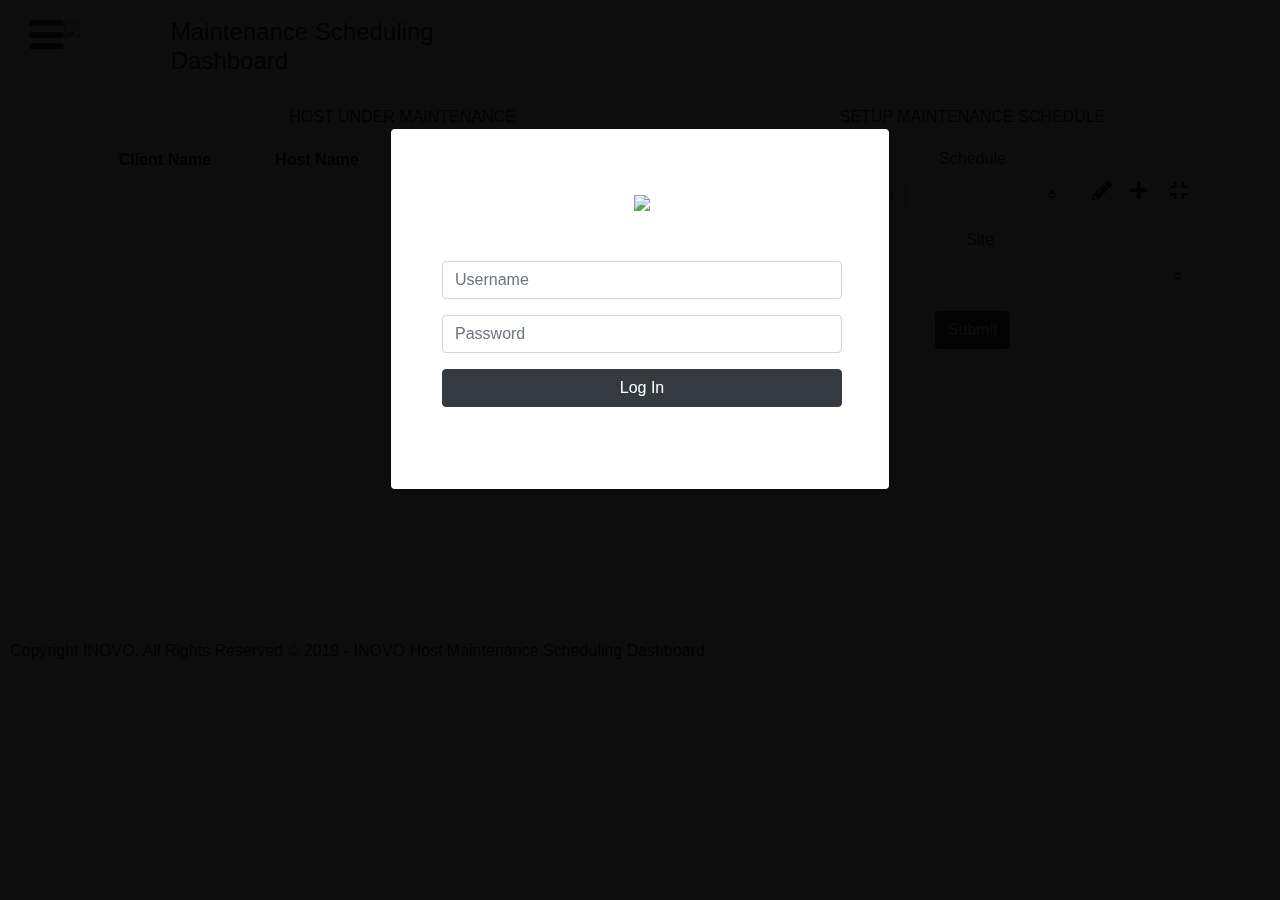
==== hostMaintenanceScheduler.html @ caacf960 "General Upload" ====
<!DOCTYPE html>
<html>

<head>
    <meta charset="utf-8" />
    <meta name="viewport" content="width=device-width, initial-scale=1.0" />
    <title> Inovo Maintenance Schedule Dashboard</title>


    <!-- <script src="assets/js/alarmTable.js"></script> -->



    <link rel="shortcut icon" href="assets/images/tick-200x200_transparent__400x400 copy.ico" />
    <link rel="stylesheet" href="assets/bootstrap/css/bootstrap.min.css">
    <link rel="stylesheet" href="assets/fonts/font-awesome.min.css">
    <link rel="stylesheet" href="assets/fonts/fontawesome-all.min.css">
    <link rel="stylesheet" href="assets/fonts/fontawesome-all.min.css">
    <link rel="stylesheet" href="assets/fonts/font-awesome.min.css">
    <link rel="stylesheet" href="assets/css/Sidebar-Menu-1.css">
    <link rel="stylesheet" href="assets/css/Sidebar-Menu.css">
    <link rel="stylesheet" href="assets/css/styles.css">


    <script type="text/javascript" src="assets/js/maintenance.js"></script>
    <script type="text/javascript" src="assets/js/moment.js"></script>
    <script type="text/javascript" src="assets/js/jquery.min.js"></script>
    <script type="text/javascript" src="assets/bootstrap/js/bootstrap.js"></script>
    <!-- <script src="assets/js/Sidebar-Menu.js"></script> -->

</head>

<body onload="startPage()">
    <!-- ---------------------------------------------------------------------------------------------------------------------------------------- -->
    <!-- ---------------------------------------------------------------------------------------------------------------------------------------- -->
    <!-- NAVBAR  -->
    <!-- ---------------------------------------------------------------------------------------------------------------------------------------- -->
    <!-- ---------------------------------------------------------------------------------------------------------------------------------------- -->

    <!-- ---------------------------------------------------------------------------------------------------------------------------------------- -->
    <!-- button to open menu -->
    <!-- ---------------------------------------------------------------------------------------------------------------------------------------- -->
    <nav class="navbar navbar-expand-lg navbar-light bg-light">
        <div class="row" id="header_row" text-align="left">
            <div class="col-sm-1" id="col-Menu">
                <a class="btn btn-link" role="button" id="menu-toggle">
                    <i onclick="openMenu()" id="menu-button" class="fa fa-bars"
                        style="color: rgb(60,70,74);font-size: 40px;"></i>
                </a>
            </div>

            <div class="col-md-2" id="col-Logo" style="margin-right: 10px;">
                <a class="navbar-brand">
                    <img src="assets/images/logo_inovo.png">
                </a>
            </div>
            <div id="col-Header" class="col-md-8" style="margin-top: 10px;">
                <h4>Maintenance Scheduling Dashboard</h4>
            </div>


            <!-- <div class="col-md-1">
                    <h2 id="timeStamp"></h2>
                </div>  -->
        </div>
    </nav>



    <!-- ---------------------------------------------------------------------------------------------------------------------------------------- -->
    <!-- ---------------------------------------------------------------------------------------------------------------------------------------- -->
    <!-- SIDEBAR MENU -->
    <!-- ---------------------------------------------------------------------------------------------------------------------------------------- -->
    <!-- ---------------------------------------------------------------------------------------------------------------------------------------- -->



    <div id="wrapper" style="display: none;">
        <div id="sidebar-wrapper">
            <ul class="sidebar-nav">
                <li class="sidebar-brand">
                    <span class="actions" style="font-size: 16px;">
                        <a class="login" id="loginUserId"></a>
                    </span>
                </li>
                <!-- <li>
                        <a href="#index-overiew">Overview Dashboard </a>
                    </li>
                    <li>
                        <a href="#">Settings</a>
                    </li> -->
                <li id="homeSiteLink">
                    <!-- <a href="index.html#"><i class="fas fa-hammer"></i>Central Monitoring Dashboard</a> -->
                </li>
                <li id="hostManageLink">

                </li>
                <li id="serverMonitorThresholdLink">

                </li>
                <li>
                    <a data-toggle="modal" data-target="#modalLogout" href="#"><i class="fa fa-sign-out"></i>Logout</a>
                </li>
            </ul>
        </div>
    </div>


    <!-- ---------------------------------------------------------------------------------------------------------------------------------------- -->
    <!-- ---------------------------------------------------------------------------------------------------------------------------------------- -->
    <!-- MAIN BODY SECTION -->
    <!-- ---------------------------------------------------------------------------------------------------------------------------------------- -->
    <!-- ---------------------------------------------------------------------------------------------------------------------------------------- -->
    <div class="row">
        <div class="container">
            <div class="row">
                <div class="col-md-12">

                    <div class="row" style="text-align: center;">
                        <div class="col-md-7" style="margin-bottom: 25px; padding-top: 15px;">
                            <h6>HOST UNDER MAINTENANCE</h6>

                            <div class="card scrollingTableMaint">

                                <table class="table" id="completeMaintenanceTable" style="text-align: center;">
                                    <thead>
                                        <tr>
                                            <th style="color: rgb(0,0,0);">Client Name</th>
                                            <th style="color: rgb(0,0,0);">Host Name</th>
                                            <th style="color: rgb(0,0,0);">Metric</th>
                                            <th style="color: rgb(0,0,0);">Schedule</th>
                                            <th style="color: rgb(0,0,0);">Details</th>
                                        </tr>
                                    </thead>
                                    <tbody id="hostMaintenanceTable">


                                        <!-- <tr>
                                        <td>Avon</td>
                                        <td>WSTMSPPRESENCE</td>
                                        <td>ALWAYS ON</td>
                                        <td><i class="fas fa-ellipsis-v" style="font-size: 20px;color: rgb(4,4,4);"></i>
                                        </td>
                                    </tr>
                                    <tr>
                                        <td>Clientele</td>
                                        <td>CG-P-PRE-01V</td>
                                        <td>ALWAYS ON</td>
                                        <td><i class="fas fa-ellipsis-v" style="font-size: 20px;color: rgb(4,4,4);"></i>
                                        </td>
                                    </tr>
                                    <tr>
                                        <td>Imperial Health</td>
                                        <td>IHS-CCAPP01</td>
                                        <td>ALWAYS ON</td>
                                        <td><i class="fas fa-ellipsis-v" style="font-size: 20px;color: rgb(4,4,4);"></i>
                                        </td>
                                    </tr> -->

                                    </tbody>
                                </table>
                            </div>
                        </div>
                        <!-- ACTIVE SCHEDULES -->
                        <div class="col-md-5" style="padding-top: 15px;">
                            <h6>SETUP MAINTENANCE SCHEDULE </h6>

                            <!-- <div class="container">
                                <h6>SETUP HOST MAINTENANCE SCHEDULE </h6>
                                <div class="row" style="margin-bottom: 25px;">
                                    <div id="" class="col-md-6">
                                        <button type="button" class="btn btn-dark" data-toggle="collapse"
                                            data-target=".multi-collapse-filter">Create New Schedule</button>
                                    </div>
                                    <div id="" class="col-md-6">
                                        <button id="buttonResetSchedule" class="btn btn-dark" type="button"
                                            onclick="resetMaintenance()">Reset Host Maintenance</button>
                                    </div>
                                </div>
                            </div> -->

                            <!-- ---------------------------------------------------------------------------------------------------------------------------------------- -->
                            <!-- ---------------------------------------------------------------------------------------------------------------------------------------- -->
                            <!-- Collapse create Schedule -->
                            <!-- ---------------------------------------------------------------------------------------------------------------------------------------- -->
                            <!-- ---------------------------------------------------------------------------------------------------------------------------------------- -->

                            <!-- <div class="collapse multi-collapse-filter" id="multiCollapseExample1">
                                <div class="card card-body" style="background-color: rgb(189, 189, 189);">
                                    <div class="row">
                                        <div class="container">
                                            <div class="row">
                                                <div class="col-md-12">
                                                    <h6>Enter Schedule Name</h6>
                                                    <input type="text" class="form-control" id="newScheduleName"
                                                        placeholder="Create Name of Schedule ...">
                                                </div>
                                                <div class="col-md-6" style="padding-top: 15px;">
                                                    <h6>Schedule Frequency</h6>
                                                    <div class="input-group mb-3">
                                                        <div class="input-group-prepend">
                                                            <label class="input-group-text"
                                                                for="searchGroupSelect01">Frequency</label>
                                                        </div>
                                                        <select class="custom-select" id="selectScheduleFrequency">
                                                            <option selected="" value="undefined">Choose Schedule
                                                                Frequency...</option>
                                                            <option value="ONCE">Once</option>
                                                            <option value="DAILY">Every Day</option>
                                                            <option value="WEEKLY">Every Week</option>
                                                        </select>
                                                    </div>
                                                </div>
                                                <div class="col-md-6" style="padding-top: 15px;">
                                                    <h6>Enable Schedule</h6>
                                                    <div class="input-group mb-3">
                                                        <div class="input-group-prepend">
                                                            <label class="input-group-text"
                                                                for="searchGroupSelect01">Enable</label>
                                                        </div>
                                                        <select class="custom-select" id="selectScheduleEnabler">
                                                            <option selected="" value="undefined">Choose to Enable
                                                                Schedule...</option>
                                                            <option value="1">Enabled</option>
                                                            <option value="0">Disabled</option>
                                                        </select>
                                                    </div>
                                                </div>
                                                <div id="ScheduleStartDate" class="col-md-6">
                                                    <h6>Start Date</h6>
                                                    <input id="StartDate" type="date">
                                                </div>
                                                <div id="ScheduleStartTime" class="col-md-6">
                                                    <h6>Start Time</h6>
                                                    <input id="StartTime" type="time">
                                                </div>

                                                <div id="ScheduleEndDate" class="col-md-6">
                                                    <h6>End Date</h6>
                                                    <input id="EndDate" type="date">
                                                </div>
                                                <div id="ScheduleEndTime" class="col-md-6">
                                                    <h6>End Time</h6>
                                                    <input id="EndTime" type="time">
                                                </div>
                                                <div class="col-md-6" style="padding-top: 15px;">
                                                    <button onclick="createNewScheduleTemplate()" type="button"
                                                        class="btn btn-dark">Create</button>
                                                </div>
                                                <div class="col-md-6" style="padding-top: 15px;">
                                                    <button onclick="resetScheduler()" type="button"
                                                        class="btn btn-dark">Reset </button>
                                                </div>

                                            </div>
                                        </div>
                                    </div>
                                </div>
                            </div> -->


                            <!-- ---------------------------------------------------------------------------------------------------------------------------------------- -->
                            <!-- ---------------------------------------------------------------------------------------------------------------------------------------- -->
                            <!-- TABLE FOR SCHEDULE PREVIEW -->
                            <!-- ---------------------------------------------------------------------------------------------------------------------------------------- -->
                            <!-- ---------------------------------------------------------------------------------------------------------------------------------------- -->




                            <div class="container" style="padding-top: 15px;">
                                <h6>Schedule</h6>
                                <div class="row">

                                    <div class="col-md-9">

                                        <div class="input-group mb-3">
                                            <div class="input-group-prepend">
                                                <label class="input-group-text" for="searchGroupSelect01">Select
                                                    Schedule</label>
                                            </div>
                                            <select onchange="showScheduleSelected()" class="custom-select"
                                                id="selectSchedule">

                                            </select>
                                            <!--  <input type="text" class="form-control" id="selectScheduleDisplay"
                                                placeholder="This is the Selected Schedule..." value="" disabled> -->
                                        </div>

                                    </div>
                                    <div class="col-md-1"
                                        style="padding-left: 5px; padding-right: 5px; padding-top: 5px;">
                                        <a class="infoModalPress" data-toggle="modal" data-target=".schedule-modal"
                                            onclick="openEditScheduleModal(); " title="Click to EDIT a schedule">
                                            <i class="fas fa-pencil-alt" style="font-size: 20px;color: rgb(4,4,4);">
                                            </i>
                                        </a>
                                    </div>
                                    <div class="col-md-1"
                                        style="padding-left: 5px; padding-right: 5px; padding-top: 5px;">
                                        <a class="infoModalPress" data-toggle="modal"
                                            data-target=".host-create-maintain-modal-lg"
                                            onclick="openCreateScheduleModal(); "
                                            title="Click to create a NEW schedule">
                                            <i class="fas fa-plus" style="font-size: 20px;color: rgb(4,4,4);">
                                            </i>
                                        </a>
                                    </div>
                                    <div class="col-md-1"
                                        style="padding-left: 5px; padding-right: 0px; padding-top: 5px;">
                                        <a class="infoModalPress" onclick="toggleSelectedScheduleTable(); "
                                            title="Click to TOGGLE Selected Schedule table">
                                            <i class="fas fa-compress" style="font-size: 20px;color: rgb(4,4,4);">
                                            </i>
                                        </a>
                                    </div>


                                </div>
                            </div>
                            <div id="schedulesTableDiv" style="margin-bottom: 25px; padding-top: 15px;" hidden>
                                <h6> Selected Schedule</h6>
                                <div class="card scrollingTablesched">
                                    <table class="table" id="completeScheduleTable" style="text-align: center;">
                                        <thead>
                                            <tr>
                                                <th style="color: rgb(0,0,0);">Schedule</th>
                                                <th style="color: rgb(0,0,0);">Frequency</th>
                                                <th style="color: rgb(0,0,0);">Start</th>
                                                <th style="color: rgb(0,0,0);">End</th>
                                            </tr>
                                        </thead>
                                        <tbody id="schedulesTable">

                                        </tbody>
                                    </table>
                                </div>
                                <h6 id="warningText" style="color: #ff0000; margin-top: 10px;"></h6>
                            </div>
                            <div class="container">
                                <div class="row">
                                    <div class="col-md-12" style="padding-right: 0px;">
                                        <h6>Site</h6>
                                        <div class="input-group mb-3">
                                            <div class="input-group-prepend">
                                                <label class="input-group-text" for="searchGroupSelect01">Site
                                                    Selection</label>
                                            </div>
                                            <select onchange="getHostList()" class="custom-select" id="selectSite">

                                            </select>
                                        </div>
                                    </div>
                                    <!-- --------------------------------------------------------------------------------- -->
                                    <!-- host select -->
                                    <!-- --------------------------------------------------------------------------------- -->
                                    <div id="selectHostDiv" class="col-md-12" hidden>
                                        <h6>Host</h6>
                                        <div class="input-group mb-3">
                                            <div class="input-group-prepend">
                                                <label class="input-group-text" for="searchGroupSelect01">Host
                                                    Selection</label>
                                            </div>
                                            <select onchange="getAgentList()" class="custom-select" id="selectHost"
                                                disabled>
                                                <option selected="" value="undefined">Choose Host...</option>
                                            </select>
                                        </div>
                                        <h6 id="AllHostWarning" style="color: #ff0000;" hidden>ALL hosts are selected
                                            for maintenance.</h6>
                                    </div>

                                    <!-- --------------------------------------------------------------------------------- -->
                                    <!-- agent select -->
                                    <!-- --------------------------------------------------------------------------------- -->
                                    <div id="selectAgentDiv" class="col-md-12" hidden>
                                        <h6>Agent</h6>
                                        <div class="input-group mb-3">
                                            <div class="input-group-prepend">
                                                <label class="input-group-text" for="searchGroupSelect01">Agent
                                                    Selection</label>
                                            </div>
                                            <select onchange="getServiceAndSourceList()" class="custom-select"
                                                id="selectAgent" disabled>
                                                <option selected="" value="undefined">Choose Agent...</option>

                                            </select>
                                        </div>
                                    </div>
                                    <!-- --------------------------------------------------------------------------------- -->
                                    <!-- source select -->
                                    <!-- --------------------------------------------------------------------------------- -->
                                    <div id="selectSourceDiv" class="col-md-12" hidden>
                                        <h6>Source</h6>
                                        <div class="input-group mb-3">
                                            <div class="input-group-prepend">
                                                <label class="input-group-text" for="searchGroupSelect01">Source
                                                    Selection</label>
                                            </div>
                                            <select class="custom-select" id="selectSource" disabled>
                                                <option selected="" value="">Choose Source...</option>

                                            </select>
                                        </div>
                                    </div>
                                    <!-- --------------------------------------------------------------------------------- -->
                                    <!-- Service select -->
                                    <!-- --------------------------------------------------------------------------------- -->
                                    <div id="selectServiceDiv" class="col-md-12" hidden>
                                        <h6>Service</h6>
                                        <div class="input-group mb-3">
                                            <div class="input-group-prepend">
                                                <label class="input-group-text" for="searchGroupSelect01">Service
                                                    Selection</label>
                                            </div>
                                            <select class="custom-select" id="selectService" disabled>
                                                <!-- <option selected="" value="">Choose Service...</option> -->
                                                <option selected="" value="All">All Services...</option>

                                            </select>
                                        </div>
                                        <h6>Metric Value</h6>
                                        <div class="input-group mb-3">
                                            <div class="input-group-prepend">
                                                <label class="input-group-text" for="searchGroupSelect01">Metric
                                                    Value Select</label>
                                            </div>
                                            <select class="custom-select" id="selectMetricValue">
                                                <option selected="" value="">Choose Metric Value...
                                                </option>
                                                <option value="Running">Running</option>
                                                <option value="Stopped">Stopped</option>
                                            </select>
                                        </div>

                                    </div>

                                </div>
                                <button id="btnCompleteHostSchedule" onclick="createHostMaintenanceSchedule()"
                                    type="button" class="btn btn-dark">Submit</button>
                            </div>

                            <!-- ----------------------------------------------------------------------------------------------------------------------------------------------->
                            <!-- ----------------------------------------------------------------------------------------------------------------------------------------------->
                            <!-- CREATE NEW SCHEDULE MODAL -->
                            <!-- ----------------------------------------------------------------------------------------------------------------------------------------------->
                            <!-- ----------------------------------------------------------------------------------------------------------------------------------------------->




                            <div class="modal fade host-create-maintain-modal-lg" tabindex="-1" role="dialog"
                                aria-labelledby="myLargeModalLabel" aria-hidden="true">
                                <div class="modal-dialog">
                                    <div class="modal-content">
                                        <div class="modal-header">
                                            Create New Schedule

                                            <button type="button" class="close" data-dismiss="modal"
                                                aria-label="Close"><span aria-hidden="true">×</span>
                                            </button>
                                        </div>
                                        <!-- <div class="modal-body">
                                        <p>2 Create a schedule to be used during host maintenance.</p>
                                    </div> -->
                                        <!-- ---------------------------------------------------------------------------------------------------------------------------------------- -->
                                        <!-- ---------------------------------------------------------------------------------------------------------------------------------------- -->
                                        <!--SCHEDULE DETAILS  -->
                                        <!-- ---------------------------------------------------------------------------------------------------------------------------------------- -->
                                        <!-- ---------------------------------------------------------------------------------------------------------------------------------------- -->
                                        <div class="modal-body">
                                            <div class="container">
                                                <div class="row">
                                                    <!-- ---------------------------------------------------------------------------------------------------------------------------------------- -->
                                                    <!-- FREQUENCY AND ENABLED DETAILS  -->
                                                    <!-- ---------------------------------------------------------------------------------------------------------------------------------------- -->

                                                    <div class="col-md-12">
                                                        <h6>Enter Schedule Name</h6>
                                                        <input type="text" class="form-control" id="newScheduleName"
                                                            placeholder="Create Name of Schedule ...">
                                                    </div>
                                                    <!-- ---------------------------------------------------------------------------------------------------------------------------------------- -->
                                                    <!-- START DATE DETAILS  -->
                                                    <!-- ---------------------------------------------------------------------------------------------------------------------------------------- -->

                                                    <div id="ScheduleStartDate" class="col-md-6">
                                                        <h6>Start Date</h6>
                                                        <input id="nStartDate" type="date">
                                                    </div>
                                                    <div id="ScheduleStartTime" class="col-md-3">
                                                        <h6>Start Time</h6>
                                                        <input id="StartTime" type="time">
                                                    </div>
                                                    <!-- ---------------------------------------------------------------------------------------------------------------------------------------- -->
                                                    <!-- END DATE DETAILS  -->
                                                    <!-- ---------------------------------------------------------------------------------------------------------------------------------------- -->

                                                    <div id="ScheduleEndDate" class="col-md-6" hidden>
                                                        <h6>End Date</h6>
                                                        <input id="EndDate" type="date">
                                                    </div>
                                                    <div id="ScheduleEndTime" class="col-md-3">
                                                        <h6>End Time</h6>
                                                        <input id="EndTime" type="time">
                                                    </div>

                                                    <!-- ---------------------------------------------------------------------------------------------------------------------------------------- -->
                                                    <!-- SCHEDULE FREQUENCY DETAILS  -->
                                                    <!-- ---------------------------------------------------------------------------------------------------------------------------------------- -->

                                                    <div class="col-md-6" style="padding-top: 15px;">
                                                        <h6>Schedule Frequency</h6>

                                                        <div class="input-group">
                                                            <div class="input-group-prepend">
                                                                <div class="input-group-text">
                                                                    <label>
                                                                        <input onclick="checkRadio(1)" type="radio"
                                                                            id="radioOnce" value="ONCE"> Once
                                                                        <input onclick="checkRadio(2)" type="radio"
                                                                            id="radioDaily" value="DAILY"> Daily
                                                                        <input onclick="checkRadio(3)" type="radio"
                                                                            id="radioWeekly" value="WEEKLY"> Weekly
                                                                    </label>
                                                                </div>
                                                            </div>
                                                        </div>

                                                        <!-- <div class="input-group mb-3">
                                                        <div class="input-group-prepend">
                                                            <label class="input-group-text"
                                                                for="searchGroupSelect01">Frequency</label>
                                                        </div>
                                                        <select class="custom-select" id="selectScheduleFrequency">
                                                            <option selected="" value="undefined">Choose Schedule
                                                                Frequency...</option>
                                                            <option value="ONCE">Once</option>
                                                            <option value="DAILY">Every Day</option>
                                                            <option value="WEEKLY">Every Week</option>
                                                        </select>
                                                    </div> -->
                                                    </div>
                                                    <div class="col-md-6" style="padding-top: 15px;">
                                                        <h6>Enable Schedule</h6>
                                                        <!-- <div class="input-group mb-3">
                                                        <div class="input-group-prepend">
                                                            <label class="input-group-text"
                                                                for="searchGroupSelect01">Enable</label>
                                                        </div>
                                                        <select class="custom-select" id="selectScheduleEnabler">
                                                            <option selected="" value="undefined">Choose to Enable
                                                                Schedule...</option>
                                                            <option value="1">Enabled</option>
                                                            <option value="0">Disabled</option>
                                                        </select>
                                                    </div> -->

                                                        <div class="input-group">
                                                            <div class="input-group-prepend">
                                                                <div class="input-group-text">
                                                                    <label>
                                                                        <input type="radio"
                                                                            onclick="checkEnableSchedule(1)"
                                                                            aria-label="Radio button for following text input"
                                                                            id="radioEnable" value="1"> Enable
                                                                        <input type="radio"
                                                                            onclick="checkEnableSchedule(0)"
                                                                            aria-label="Radio button for following text input"
                                                                            id="radioDisable" value="0"> Disable
                                                                    </label>
                                                                </div>
                                                            </div>
                                                        </div>

                                                        <h6>Enable End Date</h6>

                                                        <div class="input-group">
                                                            <div class="input-group-prepend">
                                                                <div class="input-group-text">
                                                                    <label>
                                                                        <input onclick="enableEndDate(1)"
                                                                            id="enableEndDateRadio" type="radio"
                                                                            aria-label="Radio button for following text input"
                                                                            id="radioYes"> Enable
                                                                        <input onclick="enableEndDate(0)"
                                                                            id="disableEndDateRadio" type="radio"
                                                                            aria-label="Radio button for following text input"
                                                                            id="radioNo"> Disable
                                                                    </label>
                                                                </div>
                                                            </div>
                                                        </div>
                                                    </div>
                                                </div>
                                            </div>
                                        </div>

                                        <div class="modal-footer">
                                            <!-- <div class="col-md-6" style="padding-top: 15px;"> -->
                                            <button onclick="createNewScheduleTemplate()" type="button"
                                                class="btn btn-dark">Create</button>
                                            <!-- </div> -->
                                            <!-- <div class="col-md-6" style="padding-top: 15px;"> -->
                                            <button onclick="resetScheduler()" type="button" class="btn btn-dark">Reset
                                            </button>
                                            <!-- </div> -->

                                        </div>
                                    </div>
                                </div>


                                <!-- ---------------------------------------------------------------------------------------------------------------------------------------- -->
                                <!-- ---------------------------------------------------------------------------------------------------------------------------------------- -->
                                <!--TOAST MESSAGE -->
                                <!-- ---------------------------------------------------------------------------------------------------------------------------------------- -->
                                <!-- ---------------------------------------------------------------------------------------------------------------------------------------- -->

                                <div id="modalCreateSchToastAlert" class="toast" role="alert" aria-live="assertive"
                                    aria-atomic="true"
                                    style="position: absolute; top: 0; right: 0; background-color: rgb(209, 209, 209);">
                                    <div class="toast-header">
                                        <img class="rounded mr-2"
                                            src="assets/images/tick-200x200_transparent__400x400.png"
                                            alt="Toast icon alternate text" style="width: 20px;">
                                        <strong id="toastTitleModalSch" class="mr-auto"></strong>
                                        <!-- <small>Note</small> -->
                                        <button type="button" class="ml-2 mb-1 close" data-dismiss="toast"
                                            aria-label="Close">
                                            <span aria-hidden="true">&times;</span>
                                        </button>
                                    </div>
                                    <div class="toast-body" id="toastMessageModalSch">

                                    </div>
                                </div>

                            </div>

                            <!-- ---------------------------------------------------------------------------------------------------------------------------------------- -->
                            <!-- ---------------------------------------------------------------------------------------------------------------------------------------- -->
                            <!-- MODAL: EDIT SCHEDULE DETAILS  -->
                            <!-- ---------------------------------------------------------------------------------------------------------------------------------------- -->
                            <!-- ---------------------------------------------------------------------------------------------------------------------------------------- -->


                            <div class="modal fade schedule-modal" tabindex="-1" role="dialog"
                                aria-labelledby="myLargeModalLabel" aria-hidden="true">
                                <div class="modal-dialog">
                                    <div class="modal-content">
                                        <div class="modal-header">
                                            Edit Schedule Details
                                            <button type="button" class="close" data-dismiss="modal"
                                                aria-label="Close"><span aria-hidden="true">×</span>
                                            </button>
                                        </div>
                                        <!-- ---------------------------------------------------------------------------------------------------------------------------------------- -->
                                        <!-- ---------------------------------------------------------------------------------------------------------------------------------------- -->
                                        <!-- SCHEDULE DETAILS  -->
                                        <!-- ---------------------------------------------------------------------------------------------------------------------------------------- -->
                                        <!-- ---------------------------------------------------------------------------------------------------------------------------------------- -->
                                        <div class="modal-body">
                                            <div class="row">
                                                <div class="container">
                                                    <div class="row">
                                                        <!-- ---------------------------------------------------------------------------------------------------------------------------------------- -->
                                                        <!-- FREQUENCY AND ENABLED DETAILS  -->
                                                        <!-- ---------------------------------------------------------------------------------------------------------------------------------------- -->

                                                        <div class="col-md-12" id="selectEditScheduleDIV" hidden>

                                                            <div class="input-group mb-3">
                                                                <div class="input-group-prepend">
                                                                    <label class="input-group-text"
                                                                        for="searchGroupSelect01">Select
                                                                        Schedule</label>
                                                                </div>
                                                                <select onchange="populateEditTextboxesAfterSelect()"
                                                                    class="custom-select" id="selectEditSchedule">

                                                                </select>
                                                                <!--  <input type="text" class="form-control" id="selectScheduleDisplay"
                                                                            placeholder="This is the Selected Schedule..." value="" disabled> -->
                                                            </div>

                                                        </div>



                                                        <div class="col-md-12">
                                                            <h6>Enter Schedule Name</h6>
                                                            <input type="text" class="form-control"
                                                                id="editScheduleName"
                                                                placeholder="Edit Name of Schedule ...">
                                                        </div>

                                                        <!-- ---------------------------------------------------------------------------------------------------------------------------------------- -->
                                                        <!-- START DATE DETAILS  -->
                                                        <!-- ---------------------------------------------------------------------------------------------------------------------------------------- -->

                                                        <div id="editScheduleStartDate" class="col-md-6">
                                                            <h6>Start Date</h6>
                                                            <input id="editStartDate" type="date">
                                                        </div>
                                                        <div id="editScheduleStartTime" class="col-md-3">
                                                            <h6>Start Time</h6>
                                                            <input id="editStartTime" type="time">
                                                        </div>
                                                        <!-- ---------------------------------------------------------------------------------------------------------------------------------------- -->
                                                        <!-- END DATE DETAILS  -->
                                                        <!-- ---------------------------------------------------------------------------------------------------------------------------------------- -->
                                                        <div id="editScheduleEndDate" class="col-md-6">
                                                            <h6>End Date</h6>
                                                            <input id="editEndDate" type="date">
                                                        </div>
                                                        <div id="editScheduleEndTime" class="col-md-3">
                                                            <h6>End Time</h6>
                                                            <input id="editEndTime" type="time">
                                                        </div>
                                                        <!-- <div class="col-md-6" style="padding-top: 15px;">
                                                        <h6>Schedule Frequency</h6>
                                                        <div class="input-group mb-3">
                                                            <div class="input-group-prepend">
                                                                <label class="input-group-text"
                                                                    for="searchGroupSelect01">Frequency</label>
                                                            </div>
                                                            <select class="custom-select"
                                                                id="editSelectScheduleFrequency">
                                                                <option selected="" value="undefined">Choose
                                                                    Schedule
                                                                    Frequency...</option>
                                                                <option value="ONCE">Once</option>
                                                                <option value="DAILY">Every Day</option>
                                                                <option value="WEEKLY">Every Week</option>
                                                            </select>
                                                        </div>
                                                    </div> -->

                                                        <!-- <div class="col-md-6" style="padding-top: 15px;">
                                                        <h6>Enable Schedule</h6>
                                                        <div class="input-group mb-3">
                                                            <div class="input-group-prepend">
                                                                <label class="input-group-text"
                                                                    for="searchGroupSelect01">Enable</label>
                                                            </div>
                                                            <select onchange="checkAffectedMaintenance()"
                                                                class="custom-select" id="editSelectScheduleEnabler">
                                                                <option selected="" value="undefined">Choose to Enable
                                                                    Schedule...</option>
                                                                <option value="1">Enabled</option>
                                                                <option value="0">Disabled</option>
                                                            </select>
                                                        </div>
                                                    </div> -->



                                                        <!-- ---------------------------------------------------------------------------------------------------------------------------------------- -->
                                                        <!-- SCHEDULE FREQUENCY DETAILS  -->
                                                        <!-- ---------------------------------------------------------------------------------------------------------------------------------------- -->

                                                        <div class="col-md-6" style="padding-top: 15px;">
                                                            <h6>Schedule Frequency</h6>

                                                            <div class="input-group">
                                                                <div class="input-group-prepend">
                                                                    <div class="input-group-text">
                                                                        <label>
                                                                            <input onclick="checkEditRadio(1)"
                                                                                type="radio" id="radioEditOnce"
                                                                                value="ONCE"> Once
                                                                            <input onclick="checkEditRadio(2)"
                                                                                type="radio" id="radioEditDaily"
                                                                                value="DAILY"> Daily
                                                                            <input onclick="checkEditRadio(3)"
                                                                                type="radio" id="radioEditWeekly"
                                                                                value="WEEKLY"> Weekly
                                                                        </label>
                                                                    </div>
                                                                </div>
                                                            </div>

                                                            <!-- <div class="input-group mb-3">
                                                            <div class="input-group-prepend">
                                                                <label class="input-group-text"
                                                                    for="searchGroupSelect01">Frequency</label>
                                                            </div>
                                                            <select class="custom-select" id="selectScheduleFrequency">
                                                                <option selected="" value="undefined">Choose Schedule
                                                                    Frequency...</option>
                                                                <option value="ONCE">Once</option>
                                                                <option value="DAILY">Every Day</option>
                                                                <option value="WEEKLY">Every Week</option>
                                                            </select>
                                                        </div> -->
                                                        </div>
                                                        <div class="col-md-6" style="padding-top: 15px;">
                                                            <h6>Enable Schedule</h6>
                                                            <!-- <div class="input-group mb-3">
                                                            <div class="input-group-prepend">
                                                                <label class="input-group-text"
                                                                    for="searchGroupSelect01">Enable</label>
                                                            </div>
                                                            <select class="custom-select" id="selectScheduleEnabler">
                                                                <option selected="" value="undefined">Choose to Enable
                                                                    Schedule...</option>
                                                                <option value="1">Enabled</option>
                                                                <option value="0">Disabled</option>
                                                            </select>
                                                        </div> -->

                                                            <div class="input-group">
                                                                <div class="input-group-prepend">
                                                                    <div class="input-group-text">
                                                                        <label>
                                                                            <input type="radio"
                                                                                onclick="checkEnableEditSchedule(1)"
                                                                                aria-label="Radio button for following text input"
                                                                                id="radioEditEnable" value="1"> Enable
                                                                            <input type="radio"
                                                                                onclick="checkEnableEditSchedule(0)"
                                                                                aria-label="Radio button for following text input"
                                                                                id="radioEditDisable" value="0"> Disable
                                                                        </label>
                                                                    </div>
                                                                </div>
                                                            </div>

                                                            <!-- <h6>Enable End Date</h6>
    
                                                        <div class="input-group">
                                                            <div class="input-group-prepend">
                                                                <div class="input-group-text">
                                                                    <label>
                                                                        <input onclick="enableEndDate(1)"
                                                                            id="enableEndDateRadio" type="radio"
                                                                            aria-label="Radio button for following text input"
                                                                            id="radioEditYes"> Enable
                                                                        <input onclick="enableEndDate(0)"
                                                                            id="disableEndDateRadio" type="radio"
                                                                            aria-label="Radio button for following text input"
                                                                            id="radioEditNo"> Disable
                                                                    </label>
                                                                </div>
                                                            </div>
                                                        </div> -->
                                                        </div>


                                                    </div>
                                                </div>
                                            </div>
                                        </div>
                                        <div class="modal-footer">
                                            <button id="btnUpdateSchedule" onclick="editScheduleTemplate()"
                                                type="button" data-dismiss="modal" class="btn btn-dark">Update
                                                Schedule</button>
                                            <!-- <button type="button" class="btn btn-dark"  aria-label="Close">Close Window</button> -->
                                        </div>
                                    </div>
                                </div>



                                <!-- ---------------------------------------------------------------------------------------------------------------------------------------- -->
                                <!-- ---------------------------------------------------------------------------------------------------------------------------------------- -->
                                <!--TOAST MESSAGE -->
                                <!-- ---------------------------------------------------------------------------------------------------------------------------------------- -->
                                <!-- ---------------------------------------------------------------------------------------------------------------------------------------- -->

                                <div id="modalEditSchToastAlert" class="toast" role="alert" aria-live="assertive"
                                    aria-atomic="true"
                                    style="position: absolute; top: 0; right: 0; background-color: rgb(209, 209, 209);">
                                    <div class="toast-header">
                                        <img class="rounded mr-2"
                                            src="assets/images/tick-200x200_transparent__400x400.png"
                                            alt="Toast icon alternate text" style="width: 20px;">
                                        <strong id="toastTitleModalEditSch" class="mr-auto"></strong>
                                        <!-- <small>Note</small> -->
                                        <button type="button" class="ml-2 mb-1 close" data-dismiss="toast"
                                            aria-label="Close">
                                            <span aria-hidden="true">&times;</span>
                                        </button>
                                    </div>
                                    <div class="toast-body" id="toastMessageModalEditSch">

                                    </div>
                                </div>








                            </div>
                            <!-- ---------------------------------------------------------------------------------------------------------------------------------------- -->
                            <!-- ---------------------------------------------------------------------------------------------------------------------------------------- -->
                            <!-- modal for login -->
                            <!-- ---------------------------------------------------------------------------------------------------------------------------------------- -->
                            <!-- ---------------------------------------------------------------------------------------------------------------------------------------- -->

                            <div id="modal-login" class="modal fade show" tabindex="-1" role="dialog">
                                <div class="modal-dialog" role="document">
                                    <div class="modal-content">

                                        <div class="modal-body">
                                            <div>
                                                <div>
                                                    <div class="row">
                                                        <div id="log-col" class="col-md-6 col-xl-12">
                                                            <form id="login-form" method="POST" style="width: 400px;">
                                                                <h2 class="sr-only">Login Form</h2>
                                                                <div class="illustration">
                                                                    <img id="logo-inovo"
                                                                        src="assets/images/logo_inovo.png" />
                                                                </div>
                                                                <div class="form-group">
                                                                    <input id="username-login" class="form-control"
                                                                        type="text" placeholder="Username"
                                                                        name="Username">
                                                                </div>
                                                                <div class="form-group">
                                                                    <input id="password-login" class="form-control"
                                                                        type="password" name="Password"
                                                                        placeholder="Password">
                                                                </div>
                                                                <div>
                                                                    <p id="errorMessage" style="color: red;"></p>
                                                                </div>
                                                                <div class="form-group">
                                                                    <button id="logInBtn" onclick="checkAuth()"
                                                                        class="btn btn-dark btn-block" type="button">Log
                                                                        In</button>
                                                                </div>
                                                            </form>
                                                        </div>
                                                    </div>
                                                </div>
                                            </div>
                                        </div>
                                    </div>
                                </div>
                            </div>

                        </div>
                    </div>
                    <!-- ---------------------------------------------------------------------------------------------->
                    <!-- ---------------------------------------------------------------------------------------------->
                    <!-- Modal to LOGOUT-->
                    <!-- ---------------------------------------------------------------------------------------------->
                    <!-- ---------------------------------------------------------------------------------------------->
                    <div class="modal fade" id="modalLogout" tabindex="-1" role="dialog" aria-labelledby="modelTitleId"
                        aria-hidden="true">
                        <div class="modal-dialog" role="document">
                            <div class="modal-content">
                                <div class="modal-header">
                                    <h5 class="modal-title">LOGOUT</h5>
                                    <button type="button" class="close" data-dismiss="modal" aria-label="Close">
                                        <span aria-hidden="true">&times;</span>
                                    </button>
                                </div>
                                <div class="modal-body">
                                    <div class="container-fluid">
                                        Would you like to logout?
                                    </div>
                                </div>
                                <div class="modal-footer">
                                    <button type="button" class="btn btn-secondary" data-dismiss="modal"
                                        style="width: 230px;">Close</button>
                                    <button type="button" onclick="logOutofDashboard(); startPage();"
                                        data-dismiss="modal" class="btn btn-primary"
                                        style="width: 230px;">Logout</button>
                                </div>
                            </div>
                        </div>
                    </div>

                    <!-- ---------------------------------------------------------------------------------------------------------------------------------------- -->
                    <!-- ---------------------------------------------------------------------------------------------------------------------------------------- -->
                    <!--TOAST MESSAGE -->
                    <!-- ---------------------------------------------------------------------------------------------------------------------------------------- -->
                    <!-- ---------------------------------------------------------------------------------------------------------------------------------------- -->

                    <div id="mainPageToastAlert" class="toast" role="alert" aria-live="assertive" aria-atomic="true"
                        style="position: absolute; top: 0; right: 0; background-color: rgb(209, 209, 209);">
                        <div class="toast-header">
                            <img class="rounded mr-2" src="assets/images/tick-200x200_transparent__400x400.png"
                                alt="Toast icon alternate text" style="width: 20px;">
                            <strong id="toastTitle" class="mr-auto"></strong>
                            <!-- <small>Note</small> -->
                            <button type="button" class="ml-2 mb-1 close" data-dismiss="toast" aria-label="Close">
                                <span aria-hidden="true">&times;</span>
                            </button>
                        </div>
                        <div class="toast-body" id="toastMessage">

                        </div>
                    </div>


                </div>
            </div>

        </div>

        <footer style="margin-left: 25px;">
            <p> Copyright INOVO, All Rights Reserved &copy; 2019 - INOVO Host Maintenance Scheduling Dashboard </p>
        </footer>

</body>


<!-- ---------------------------------------------------------------------------------------------------------------------------------------- -->
<!-- ---------------------------------------------------------------------------------------------------------------------------------------- -->
<!-- Modal for maintenance Details -->
<!-- ---------------------------------------------------------------------------------------------------------------------------------------- -->
<!-- ---------------------------------------------------------------------------------------------------------------------------------------- -->

<div class="modal fade host-maintain-modal-lg" tabindex="-1" role="dialog" aria-labelledby="myLargeModalLabel"
    aria-hidden="true">
    <div class="modal-dialog modal-lg">
        <div class="modal-content">
            <div class="modal-header">
                <div class="col">
                    <h4 class="modal-title">Maintenance Schedule ID: <span id="idData"></span></p>
                    </h4>
                    <h6 class="modal-title">
                        <strong>
                            <p id="messageData"></p>
                        </strong>
                    </h6>
                </div>
                <button type="button" class="close" data-dismiss="modal" aria-label="Close"><span
                        aria-hidden="true"></span>X</button>
            </div>
            <div class="modal-body">
                <div>
                    <div class="container">
                        <div class="row">
                            <div class="col">
                                <p class="text-center"><span class="fa-stack"><i
                                            class="fa fa-building text-primary fa-stack-2x"
                                            style="font-size: 34px;width: 49px;margin: -9px;"></i><br>
                                        <br>
                                    </span><br>

                                    <span class="text-uppercase text-muted h6">sitename</span><br>
                                    <span id="sitenameData" class="p-0" style="color: rgb(42,77,112);"><br><br><br><br>
                                    </span></p>
                            </div>
                            <div class="col">
                                <p class="text-center"><span class="fa-stack"><i
                                            class="fas fa-laptop text-primary fa-stack-2x"
                                            style="font-size: 34px;width: 49px;margin: -9px;"></i><br>
                                        <br>
                                    </span><br>

                                    <span class="text-uppercase text-muted h6">hostname</span><br>
                                    <span id="hostnameData" class="p-0"
                                        style="color: rgb(42,77,112);"><br><br><br><br></span></p>
                            </div>
                            <div class="col">
                                <p class="text-center"><span class="fa-stack"><i
                                            class="fas fa-clipboard-list text-primary fa-stack-2x"
                                            style="font-size: 34px;width: 49px;margin: -9px;"></i><br>
                                        <br>
                                    </span><br>

                                    <span class="text-uppercase text-muted h6">schedule name</span><br>
                                    <span id="scheduleNameData" class="p-0"
                                        style="color: rgb(42,77,112);"><br><br><br><br></span></p>
                            </div>
                        </div>
                    </div>
                </div>
            </div>
            <div class="modal-body">
                <div>
                    <div class="container">
                        <!-- Client details -->
                        <div class="row">
                            <div class="col">
                                <p class="text-center"><span class="fa-stack"><i
                                            class="fas fa-calendar-alt text-primary fa-stack-2x"
                                            style="font-size: 34px;width: 49px;margin: -9px;"></i><br>
                                        <br>
                                    </span><br>

                                    <span class="text-uppercase text-muted h6">Frequency</span><br>
                                    <span id="frequencyData" class="p-0" style="color: rgb(42,77,112);"><br><br><br><br>
                                    </span></p>
                            </div>
                            <div class="col">
                                <p class="text-center"><span class="fa-stack"><i
                                            class="fa fa-calendar-check-o text-primary fa-stack-2x"
                                            style="font-size: 34px;width: 49px;margin: -9px;"></i><br>
                                        <br>
                                    </span><br>

                                    <span class="text-uppercase text-muted h6">Start Date</span><br>
                                    <span id="startDateData" class="p-0"
                                        style="color: rgb(42,77,112);"><br><br><br><br></span></p>
                            </div>
                            <div class="col">
                                <p class="text-center"><span class="fa-stack"><i
                                            class="fa fa-calendar-times-o text-primary fa-stack-2x"
                                            style="font-size: 34px;width: 49px;margin: -9px;"></i><br>
                                        <br>
                                    </span><br>

                                    <span class="text-uppercase text-muted h6">End Date</span><br>
                                    <span id="endDateData" class="p-0" style="color: rgb(42,77,112);"><br><br><br><br>
                                    </span>
                                </p>
                            </div>
                        </div>
                    </div>
                </div>
            </div>
            <div class="modal-body">
                <div>
                    <div class="container">
                        <!-- Date details -->
                        <div class="row">
                            <div class="col">
                                <p class="text-center"><span class="fa-stack"><i
                                            class="fas fa-server text-primary fa-stack-2x"
                                            style="font-size: 34px;width: 49px;margin: -9px;"></i><br>
                                        <br>
                                    </span><br>
                                    <span class="text-uppercase text-muted h6">source</span><br>
                                    <span id="sourceData" class="p-0"
                                        style="color: rgb(42,77,112);"><br><br><br><br></span></p>
                            </div>
                            <div class="col">
                                <p class="text-center"><span class="fa-stack"><i
                                            class="fas fa-ruler-combined text-primary fa-stack-2x"
                                            style="font-size: 34px;width: 49px;margin: -9px;"></i><br>
                                        <br>
                                    </span><br>

                                    <span class="text-uppercase text-muted h6">Metric</span><br>
                                    <span id="metricData" class="p-0"
                                        style="color: rgb(42,77,112);"><br><br><br><br></span></p>
                            </div>
                            <div class="col">
                                <p class="text-center"><span class="fa-stack"><i
                                            class="fa fa-chart-line text-primary fa-stack-2x"
                                            style="font-size: 34px;width: 49px;margin: -9px;"></i><br>
                                        <br>
                                    </span><br>

                                    <span class="text-uppercase text-muted h6">Metric value</span><br>
                                    <span id="metricValueData" class="p-0"
                                        style="color: rgb(42,77,112);"><br><br><br><br>
                                    </span>
                                </p>
                            </div>
                        </div>
                    </div>
                </div>
            </div>
            <div class="modal-footer">
                <button type="button" class="btn btn-dark" data-dismiss="modal" style="width: 230px;">Close</button>
            </div>
        </div>
    </div>
</div>




</html>
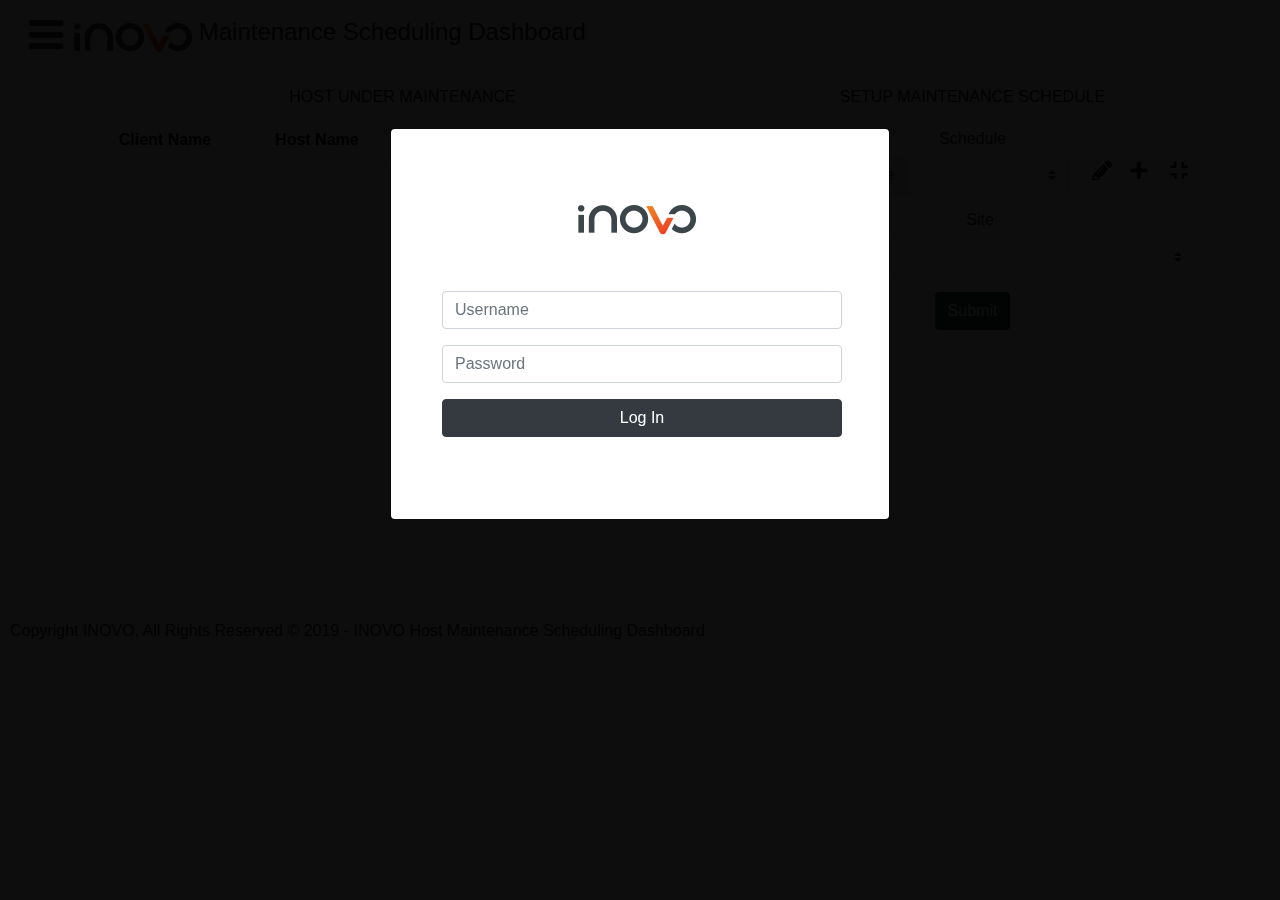
==== commit 063a9308: "refactoring" ====
--- a/hostMaintenanceScheduler.html
+++ b/hostMaintenanceScheduler.html
@@ -56,7 +56,7 @@
             </div>
             <div id="col-Header" class="col-md-8" style="margin-top: 10px;">
                 <h4>Maintenance Scheduling Dashboard</h4>
-            </div>
+            </div>  
 
 
             <!-- <div class="col-md-1">
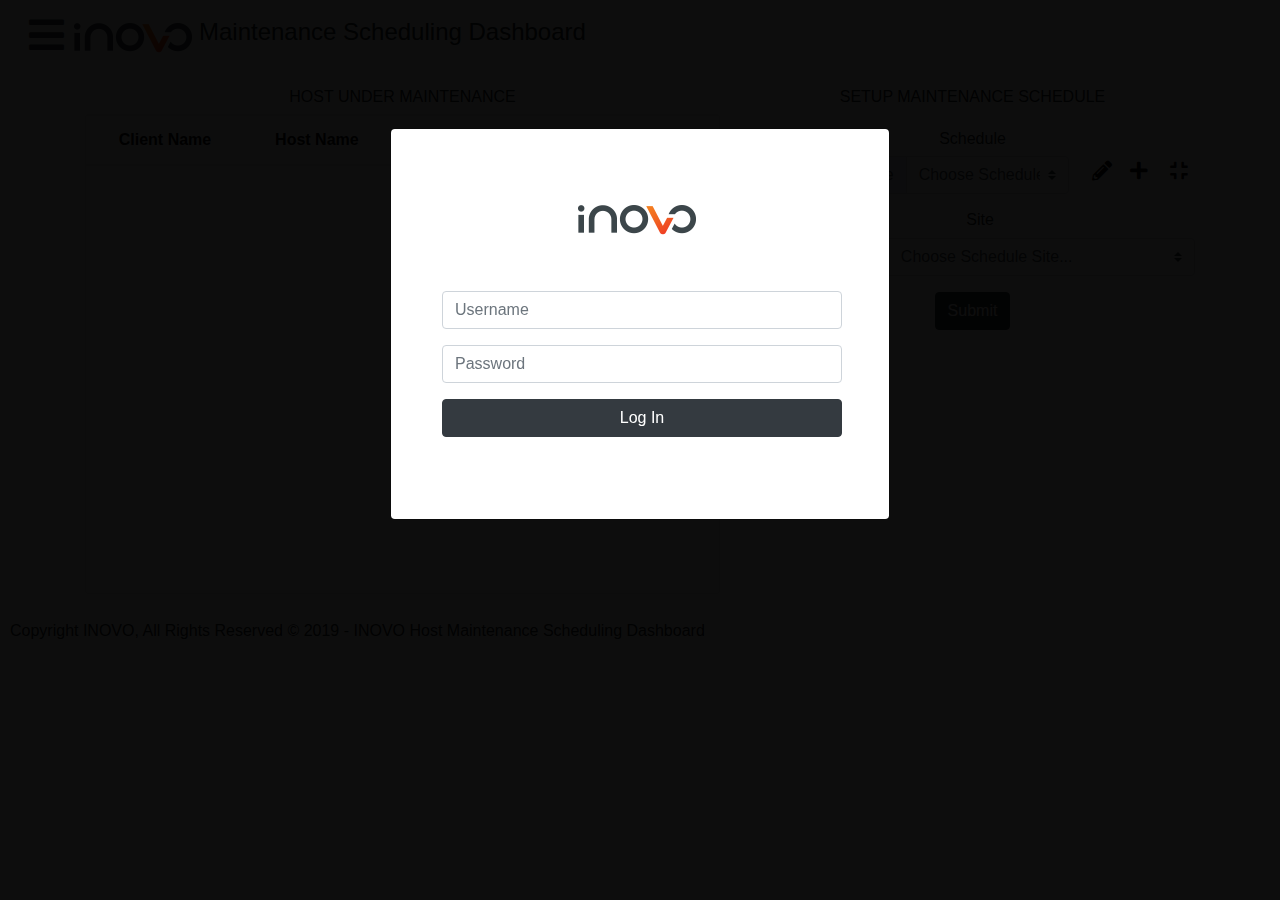
==== commit 2ad7ce34: "Delete Schedule Update, bootstrap reboot, refactoring" ====
--- a/hostMaintenanceScheduler.html
+++ b/hostMaintenanceScheduler.html
@@ -10,13 +10,19 @@
     <!-- <script src="assets/js/alarmTable.js"></script> -->
 
 
-
-    <link rel="shortcut icon" href="assets/images/tick-200x200_transparent__400x400 copy.ico" />
+   
+    <!-- <script type="text/javascript" src="assets/bootstrap/js/bootstrap.js"></script> -->
+    <!-- <script src="assets/js/Sidebar-Menu.js"></script> -->
+
+    <!-- <script src="assets/js/alarmTable.js"></script> -->
+
+
+
+    <link rel="shortcut icon" href="assets/images/tick-200x200_transparent__400x400 copy.ico"/>
     <link rel="stylesheet" href="assets/bootstrap/css/bootstrap.min.css">
     <link rel="stylesheet" href="assets/fonts/font-awesome.min.css">
-    <link rel="stylesheet" href="assets/fonts/fontawesome-all.min.css">
-    <link rel="stylesheet" href="assets/fonts/fontawesome-all.min.css">
-    <link rel="stylesheet" href="assets/fonts/font-awesome.min.css">
+    <link rel="stylesheet" href="assets/fonts/fontawesome-all.min.css">    
+    
     <link rel="stylesheet" href="assets/css/Sidebar-Menu-1.css">
     <link rel="stylesheet" href="assets/css/Sidebar-Menu.css">
     <link rel="stylesheet" href="assets/css/styles.css">
@@ -44,8 +50,7 @@
         <div class="row" id="header_row" text-align="left">
             <div class="col-sm-1" id="col-Menu">
                 <a class="btn btn-link" role="button" id="menu-toggle">
-                    <i onclick="openMenu()" id="menu-button" class="fa fa-bars"
-                        style="color: rgb(60,70,74);font-size: 40px;"></i>
+                    <i onclick="openMenu()" id="menu-button" class="fa fa-bars" style="color: rgb(60,70,74);font-size: 40px;"></i>
                 </a>
             </div>
 
@@ -56,7 +61,7 @@
             </div>
             <div id="col-Header" class="col-md-8" style="margin-top: 10px;">
                 <h4>Maintenance Scheduling Dashboard</h4>
-            </div>  
+            </div>
 
 
             <!-- <div class="col-md-1">
@@ -80,7 +85,7 @@
             <ul class="sidebar-nav">
                 <li class="sidebar-brand">
                     <span class="actions" style="font-size: 16px;">
-                        <a class="login" id="loginUserId"></a>
+                        <a class="login" id="loginUserId">esiwela(Administrator)</a>
                     </span>
                 </li>
                 <!-- <li>
@@ -89,15 +94,9 @@
                     <li>
                         <a href="#">Settings</a>
                     </li> -->
-                <li id="homeSiteLink">
-                    <!-- <a href="index.html#"><i class="fas fa-hammer"></i>Central Monitoring Dashboard</a> -->
-                </li>
-                <li id="hostManageLink">
-
-                </li>
-                <li id="serverMonitorThresholdLink">
-
-                </li>
+                <li id="homeSiteLink"><a href="index.html#&amp;key=fbadbcbd-8db9-11e9-9924-d66f956b95a5"><i class="fas fa-home"></i> Monitoring Dashboard</a></li>
+                <li id="hostManageLink"><a href="hostManagement.html#&amp;key=fbadbcbd-8db9-11e9-9924-d66f956b95a5"><i class="fas fa-server"></i> Host Management</a></li>
+                <li id="serverMonitorThresholdLink"><a href="ServerMonitorThresholds.html#&amp;key=fbadbcbd-8db9-11e9-9924-d66f956b95a5"><i class="fas fa-hdd"></i> Server Monitor Threshold</a></li>
                 <li>
                     <a data-toggle="modal" data-target="#modalLogout" href="#"><i class="fa fa-sign-out"></i>Logout</a>
                 </li>
@@ -133,31 +132,7 @@
                                         </tr>
                                     </thead>
                                     <tbody id="hostMaintenanceTable">
-
-
-                                        <!-- <tr>
-                                        <td>Avon</td>
-                                        <td>WSTMSPPRESENCE</td>
-                                        <td>ALWAYS ON</td>
-                                        <td><i class="fas fa-ellipsis-v" style="font-size: 20px;color: rgb(4,4,4);"></i>
-                                        </td>
-                                    </tr>
-                                    <tr>
-                                        <td>Clientele</td>
-                                        <td>CG-P-PRE-01V</td>
-                                        <td>ALWAYS ON</td>
-                                        <td><i class="fas fa-ellipsis-v" style="font-size: 20px;color: rgb(4,4,4);"></i>
-                                        </td>
-                                    </tr>
-                                    <tr>
-                                        <td>Imperial Health</td>
-                                        <td>IHS-CCAPP01</td>
-                                        <td>ALWAYS ON</td>
-                                        <td><i class="fas fa-ellipsis-v" style="font-size: 20px;color: rgb(4,4,4);"></i>
-                                        </td>
-                                    </tr> -->
-
-                                    </tbody>
+									</tbody>
                                 </table>
                             </div>
                         </div>
@@ -279,37 +254,26 @@
                                                 <label class="input-group-text" for="searchGroupSelect01">Select
                                                     Schedule</label>
                                             </div>
-                                            <select onchange="showScheduleSelected()" class="custom-select"
-                                                id="selectSchedule">
-
-                                            </select>
+                                            <select onchange="showScheduleSelected()" class="custom-select" id="selectSchedule"><option selected="" value="undefined">Choose Schedule...</option><option value="3">Daily Maintenance - 4 to 5</option><option value="5">Daily Maintenance 1</option><option value="13">Avon Daily Maintenance</option><option value="16">Daily Maintenance - Tsogo</option><option value="17">Daily Maintenance - 5 to 5:30</option><option value="18">Daily Maintenance - 5:30 to 6</option></select>
                                             <!--  <input type="text" class="form-control" id="selectScheduleDisplay"
                                                 placeholder="This is the Selected Schedule..." value="" disabled> -->
                                         </div>
 
                                     </div>
-                                    <div class="col-md-1"
-                                        style="padding-left: 5px; padding-right: 5px; padding-top: 5px;">
-                                        <a class="infoModalPress" data-toggle="modal" data-target=".schedule-modal"
-                                            onclick="openEditScheduleModal(); " title="Click to EDIT a schedule">
+                                    <div class="col-md-1" style="padding-left: 5px; padding-right: 5px; padding-top: 5px;">
+                                        <a class="infoModalPress" data-toggle="modal" data-target=".schedule-modal" onclick="openEditScheduleModal(); " title="Click to EDIT a schedule">
                                             <i class="fas fa-pencil-alt" style="font-size: 20px;color: rgb(4,4,4);">
                                             </i>
                                         </a>
                                     </div>
-                                    <div class="col-md-1"
-                                        style="padding-left: 5px; padding-right: 5px; padding-top: 5px;">
-                                        <a class="infoModalPress" data-toggle="modal"
-                                            data-target=".host-create-maintain-modal-lg"
-                                            onclick="openCreateScheduleModal(); "
-                                            title="Click to create a NEW schedule">
+                                    <div class="col-md-1" style="padding-left: 5px; padding-right: 5px; padding-top: 5px;">
+                                        <a class="infoModalPress" data-toggle="modal" data-target=".host-create-maintain-modal-lg" onclick="openCreateScheduleModal(); " title="Click to create a NEW schedule">
                                             <i class="fas fa-plus" style="font-size: 20px;color: rgb(4,4,4);">
                                             </i>
                                         </a>
                                     </div>
-                                    <div class="col-md-1"
-                                        style="padding-left: 5px; padding-right: 0px; padding-top: 5px;">
-                                        <a class="infoModalPress" onclick="toggleSelectedScheduleTable(); "
-                                            title="Click to TOGGLE Selected Schedule table">
+                                    <div class="col-md-1" style="padding-left: 5px; padding-right: 0px; padding-top: 5px;">
+                                        <a class="infoModalPress" onclick="toggleSelectedScheduleTable(); " title="Click to TOGGLE Selected Schedule table">
                                             <i class="fas fa-compress" style="font-size: 20px;color: rgb(4,4,4);">
                                             </i>
                                         </a>
@@ -318,7 +282,7 @@
 
                                 </div>
                             </div>
-                            <div id="schedulesTableDiv" style="margin-bottom: 25px; padding-top: 15px;" hidden>
+                            <div id="schedulesTableDiv" style="margin-bottom: 25px; padding-top: 15px;" hidden="">
                                 <h6> Selected Schedule</h6>
                                 <div class="card scrollingTablesched">
                                     <table class="table" id="completeScheduleTable" style="text-align: center;">
@@ -346,42 +310,38 @@
                                                 <label class="input-group-text" for="searchGroupSelect01">Site
                                                     Selection</label>
                                             </div>
-                                            <select onchange="getHostList()" class="custom-select" id="selectSite">
-
-                                            </select>
+                                            <select onchange="getHostList()" class="custom-select" id="selectSite"><option selected="" value="undefined">Choose Schedule Site...</option><option value="23">Avon</option><option value="33">Clientele</option><option value="27">Imperial Health</option><option value="14">Inovo PTA</option><option value="8">KingPrice</option><option value="32">Lancet</option><option value="24">Liberty</option><option value="18">Mango</option><option value="35">Medihelp</option><option value="29">Medipost</option><option value="19">Mendix-Seacom</option><option value="4">Nosa</option><option value="2">PinkElephant</option><option value="17">PSG</option><option value="20">Sage</option><option value="26">Scania</option><option value="31">Twinsaver</option><option value="21">WFS</option><option value="3">Xlink</option></select>
                                         </div>
                                     </div>
                                     <!-- --------------------------------------------------------------------------------- -->
                                     <!-- host select -->
                                     <!-- --------------------------------------------------------------------------------- -->
-                                    <div id="selectHostDiv" class="col-md-12" hidden>
+                                    <div id="selectHostDiv" class="col-md-12" hidden="">
                                         <h6>Host</h6>
                                         <div class="input-group mb-3">
                                             <div class="input-group-prepend">
                                                 <label class="input-group-text" for="searchGroupSelect01">Host
                                                     Selection</label>
                                             </div>
-                                            <select onchange="getAgentList()" class="custom-select" id="selectHost"
-                                                disabled>
+                                            <select onchange="getAgentList()" class="custom-select" id="selectHost" disabled="">
                                                 <option selected="" value="undefined">Choose Host...</option>
                                             </select>
                                         </div>
-                                        <h6 id="AllHostWarning" style="color: #ff0000;" hidden>ALL hosts are selected
+                                        <h6 id="AllHostWarning" style="color: #ff0000;" hidden="">ALL hosts are selected
                                             for maintenance.</h6>
                                     </div>
 
                                     <!-- --------------------------------------------------------------------------------- -->
                                     <!-- agent select -->
                                     <!-- --------------------------------------------------------------------------------- -->
-                                    <div id="selectAgentDiv" class="col-md-12" hidden>
+                                    <div id="selectAgentDiv" class="col-md-12" hidden="">
                                         <h6>Agent</h6>
                                         <div class="input-group mb-3">
                                             <div class="input-group-prepend">
                                                 <label class="input-group-text" for="searchGroupSelect01">Agent
                                                     Selection</label>
                                             </div>
-                                            <select onchange="getServiceAndSourceList()" class="custom-select"
-                                                id="selectAgent" disabled>
+                                            <select onchange="getServiceAndSourceList()" class="custom-select" id="selectAgent" disabled="">
                                                 <option selected="" value="undefined">Choose Agent...</option>
 
                                             </select>
@@ -390,14 +350,14 @@
                                     <!-- --------------------------------------------------------------------------------- -->
                                     <!-- source select -->
                                     <!-- --------------------------------------------------------------------------------- -->
-                                    <div id="selectSourceDiv" class="col-md-12" hidden>
+                                    <div id="selectSourceDiv" class="col-md-12" hidden="">
                                         <h6>Source</h6>
                                         <div class="input-group mb-3">
                                             <div class="input-group-prepend">
                                                 <label class="input-group-text" for="searchGroupSelect01">Source
                                                     Selection</label>
                                             </div>
-                                            <select class="custom-select" id="selectSource" disabled>
+                                            <select class="custom-select" id="selectSource" disabled="">
                                                 <option selected="" value="">Choose Source...</option>
 
                                             </select>
@@ -406,14 +366,14 @@
                                     <!-- --------------------------------------------------------------------------------- -->
                                     <!-- Service select -->
                                     <!-- --------------------------------------------------------------------------------- -->
-                                    <div id="selectServiceDiv" class="col-md-12" hidden>
+                                    <div id="selectServiceDiv" class="col-md-12" hidden="">
                                         <h6>Service</h6>
                                         <div class="input-group mb-3">
                                             <div class="input-group-prepend">
                                                 <label class="input-group-text" for="searchGroupSelect01">Service
                                                     Selection</label>
                                             </div>
-                                            <select class="custom-select" id="selectService" disabled>
+                                            <select class="custom-select" id="selectService" disabled="">
                                                 <!-- <option selected="" value="">Choose Service...</option> -->
                                                 <option selected="" value="All">All Services...</option>
 
@@ -436,8 +396,7 @@
                                     </div>
 
                                 </div>
-                                <button id="btnCompleteHostSchedule" onclick="createHostMaintenanceSchedule()"
-                                    type="button" class="btn btn-dark">Submit</button>
+                                <button id="btnCompleteHostSchedule" onclick="createHostMaintenanceSchedule()" type="button" class="btn btn-dark">Submit</button>
                             </div>
 
                             <!-- ----------------------------------------------------------------------------------------------------------------------------------------------->
@@ -449,15 +408,13 @@
 
 
 
-                            <div class="modal fade host-create-maintain-modal-lg" tabindex="-1" role="dialog"
-                                aria-labelledby="myLargeModalLabel" aria-hidden="true">
+                            <div class="modal fade host-create-maintain-modal-lg" tabindex="-1" role="dialog" aria-labelledby="myLargeModalLabel" aria-hidden="true">
                                 <div class="modal-dialog">
                                     <div class="modal-content">
                                         <div class="modal-header">
                                             Create New Schedule
 
-                                            <button type="button" class="close" data-dismiss="modal"
-                                                aria-label="Close"><span aria-hidden="true">×</span>
+                                            <button type="button" class="close" data-dismiss="modal" aria-label="Close"><span aria-hidden="true">×</span>
                                             </button>
                                         </div>
                                         <!-- <div class="modal-body">
@@ -477,8 +434,7 @@
 
                                                     <div class="col-md-12">
                                                         <h6>Enter Schedule Name</h6>
-                                                        <input type="text" class="form-control" id="newScheduleName"
-                                                            placeholder="Create Name of Schedule ...">
+                                                        <input type="text" class="form-control" id="newScheduleName" placeholder="Create Name of Schedule ...">
                                                     </div>
                                                     <!-- ---------------------------------------------------------------------------------------------------------------------------------------- -->
                                                     <!-- START DATE DETAILS  -->
@@ -496,7 +452,7 @@
                                                     <!-- END DATE DETAILS  -->
                                                     <!-- ---------------------------------------------------------------------------------------------------------------------------------------- -->
 
-                                                    <div id="ScheduleEndDate" class="col-md-6" hidden>
+                                                    <div id="ScheduleEndDate" class="col-md-6" hidden="">
                                                         <h6>End Date</h6>
                                                         <input id="EndDate" type="date">
                                                     </div>
@@ -516,12 +472,9 @@
                                                             <div class="input-group-prepend">
                                                                 <div class="input-group-text">
                                                                     <label>
-                                                                        <input onclick="checkRadio(1)" type="radio"
-                                                                            id="radioOnce" value="ONCE"> Once
-                                                                        <input onclick="checkRadio(2)" type="radio"
-                                                                            id="radioDaily" value="DAILY"> Daily
-                                                                        <input onclick="checkRadio(3)" type="radio"
-                                                                            id="radioWeekly" value="WEEKLY"> Weekly
+                                                                        <input onclick="checkRadio(1)" type="radio" id="radioOnce" value="ONCE"> Once
+                                                                        <input onclick="checkRadio(2)" type="radio" id="radioDaily" value="DAILY"> Daily
+                                                                        <input onclick="checkRadio(3)" type="radio" id="radioWeekly" value="WEEKLY"> Weekly
                                                                     </label>
                                                                 </div>
                                                             </div>
@@ -560,14 +513,8 @@
                                                             <div class="input-group-prepend">
                                                                 <div class="input-group-text">
                                                                     <label>
-                                                                        <input type="radio"
-                                                                            onclick="checkEnableSchedule(1)"
-                                                                            aria-label="Radio button for following text input"
-                                                                            id="radioEnable" value="1"> Enable
-                                                                        <input type="radio"
-                                                                            onclick="checkEnableSchedule(0)"
-                                                                            aria-label="Radio button for following text input"
-                                                                            id="radioDisable" value="0"> Disable
+                                                                        <input type="radio" onclick="checkEnableSchedule(1)" aria-label="Radio button for following text input" id="radioEnable" value="1"> Enable
+                                                                        <input type="radio" onclick="checkEnableSchedule(0)" aria-label="Radio button for following text input" id="radioDisable" value="0"> Disable
                                                                     </label>
                                                                 </div>
                                                             </div>
@@ -579,14 +526,8 @@
                                                             <div class="input-group-prepend">
                                                                 <div class="input-group-text">
                                                                     <label>
-                                                                        <input onclick="enableEndDate(1)"
-                                                                            id="enableEndDateRadio" type="radio"
-                                                                            aria-label="Radio button for following text input"
-                                                                            id="radioYes"> Enable
-                                                                        <input onclick="enableEndDate(0)"
-                                                                            id="disableEndDateRadio" type="radio"
-                                                                            aria-label="Radio button for following text input"
-                                                                            id="radioNo"> Disable
+                                                                        <input onclick="enableEndDate(1)" id="enableEndDateRadio" type="radio" aria-label="Radio button for following text input"> Enable
+                                                                        <input onclick="enableEndDate(0)" id="disableEndDateRadio" type="radio" aria-label="Radio button for following text input"> Disable
                                                                     </label>
                                                                 </div>
                                                             </div>
@@ -598,8 +539,7 @@
 
                                         <div class="modal-footer">
                                             <!-- <div class="col-md-6" style="padding-top: 15px;"> -->
-                                            <button onclick="createNewScheduleTemplate()" type="button"
-                                                class="btn btn-dark">Create</button>
+                                            <button onclick="createNewScheduleTemplate()" type="button" class="btn btn-dark">Create</button>
                                             <!-- </div> -->
                                             <!-- <div class="col-md-6" style="padding-top: 15px;"> -->
                                             <button onclick="resetScheduler()" type="button" class="btn btn-dark">Reset
@@ -617,18 +557,13 @@
                                 <!-- ---------------------------------------------------------------------------------------------------------------------------------------- -->
                                 <!-- ---------------------------------------------------------------------------------------------------------------------------------------- -->
 
-                                <div id="modalCreateSchToastAlert" class="toast" role="alert" aria-live="assertive"
-                                    aria-atomic="true"
-                                    style="position: absolute; top: 0; right: 0; background-color: rgb(209, 209, 209);">
+                                <div id="modalCreateSchToastAlert" class="toast" role="alert" aria-live="assertive" aria-atomic="true" style="position: absolute; top: 0; right: 0; background-color: rgb(209, 209, 209);">
                                     <div class="toast-header">
-                                        <img class="rounded mr-2"
-                                            src="assets/images/tick-200x200_transparent__400x400.png"
-                                            alt="Toast icon alternate text" style="width: 20px;">
+                                        <img class="rounded mr-2" src="assets/images/tick-200x200_transparent__400x400.png" alt="Toast icon alternate text" style="width: 20px;">
                                         <strong id="toastTitleModalSch" class="mr-auto"></strong>
                                         <!-- <small>Note</small> -->
-                                        <button type="button" class="ml-2 mb-1 close" data-dismiss="toast"
-                                            aria-label="Close">
-                                            <span aria-hidden="true">&times;</span>
+                                        <button type="button" class="ml-2 mb-1 close" data-dismiss="toast" aria-label="Close">
+                                            <span aria-hidden="true">×</span>
                                         </button>
                                     </div>
                                     <div class="toast-body" id="toastMessageModalSch">
@@ -645,14 +580,12 @@
                             <!-- ---------------------------------------------------------------------------------------------------------------------------------------- -->
 
 
-                            <div class="modal fade schedule-modal" tabindex="-1" role="dialog"
-                                aria-labelledby="myLargeModalLabel" aria-hidden="true">
+                            <div class="modal fade schedule-modal" tabindex="-1" role="dialog" aria-labelledby="myLargeModalLabel" aria-hidden="true">
                                 <div class="modal-dialog">
                                     <div class="modal-content">
                                         <div class="modal-header">
                                             Edit Schedule Details
-                                            <button type="button" class="close" data-dismiss="modal"
-                                                aria-label="Close"><span aria-hidden="true">×</span>
+                                            <button type="button" class="close" data-dismiss="modal" aria-label="Close"><span aria-hidden="true">×</span>
                                             </button>
                                         </div>
                                         <!-- ---------------------------------------------------------------------------------------------------------------------------------------- -->
@@ -668,16 +601,14 @@
                                                         <!-- FREQUENCY AND ENABLED DETAILS  -->
                                                         <!-- ---------------------------------------------------------------------------------------------------------------------------------------- -->
 
-                                                        <div class="col-md-12" id="selectEditScheduleDIV" hidden>
+                                                        <div class="col-md-12" id="selectEditScheduleDIV" hidden="">
 
                                                             <div class="input-group mb-3">
                                                                 <div class="input-group-prepend">
-                                                                    <label class="input-group-text"
-                                                                        for="searchGroupSelect01">Select
+                                                                    <label class="input-group-text" for="searchGroupSelect01">Select
                                                                         Schedule</label>
                                                                 </div>
-                                                                <select onchange="populateEditTextboxesAfterSelect()"
-                                                                    class="custom-select" id="selectEditSchedule">
+                                                                <select onchange="populateEditTextboxesAfterSelect()" class="custom-select" id="selectEditSchedule">
 
                                                                 </select>
                                                                 <!--  <input type="text" class="form-control" id="selectScheduleDisplay"
@@ -690,9 +621,7 @@
 
                                                         <div class="col-md-12">
                                                             <h6>Enter Schedule Name</h6>
-                                                            <input type="text" class="form-control"
-                                                                id="editScheduleName"
-                                                                placeholder="Edit Name of Schedule ...">
+                                                            <input type="text" class="form-control" id="editScheduleName" placeholder="Edit Name of Schedule ...">
                                                         </div>
 
                                                         <!-- ---------------------------------------------------------------------------------------------------------------------------------------- -->
@@ -767,15 +696,9 @@
                                                                 <div class="input-group-prepend">
                                                                     <div class="input-group-text">
                                                                         <label>
-                                                                            <input onclick="checkEditRadio(1)"
-                                                                                type="radio" id="radioEditOnce"
-                                                                                value="ONCE"> Once
-                                                                            <input onclick="checkEditRadio(2)"
-                                                                                type="radio" id="radioEditDaily"
-                                                                                value="DAILY"> Daily
-                                                                            <input onclick="checkEditRadio(3)"
-                                                                                type="radio" id="radioEditWeekly"
-                                                                                value="WEEKLY"> Weekly
+                                                                            <input onclick="checkEditRadio(1)" type="radio" id="radioEditOnce" value="ONCE"> Once
+                                                                            <input onclick="checkEditRadio(2)" type="radio" id="radioEditDaily" value="DAILY"> Daily
+                                                                            <input onclick="checkEditRadio(3)" type="radio" id="radioEditWeekly" value="WEEKLY"> Weekly
                                                                         </label>
                                                                     </div>
                                                                 </div>
@@ -814,21 +737,15 @@
                                                                 <div class="input-group-prepend">
                                                                     <div class="input-group-text">
                                                                         <label>
-                                                                            <input type="radio"
-                                                                                onclick="checkEnableEditSchedule(1)"
-                                                                                aria-label="Radio button for following text input"
-                                                                                id="radioEditEnable" value="1"> Enable
-                                                                            <input type="radio"
-                                                                                onclick="checkEnableEditSchedule(0)"
-                                                                                aria-label="Radio button for following text input"
-                                                                                id="radioEditDisable" value="0"> Disable
+                                                                            <input type="radio" onclick="checkEnableEditSchedule(1)" aria-label="Radio button for following text input" id="radioEditEnable" value="1"> Enable
+                                                                            <input type="radio" onclick="checkEnableEditSchedule(0)" aria-label="Radio button for following text input" id="radioEditDisable" value="0"> Disable
                                                                         </label>
                                                                     </div>
                                                                 </div>
                                                             </div>
 
                                                             <!-- <h6>Enable End Date</h6>
-    
+
                                                         <div class="input-group">
                                                             <div class="input-group-prepend">
                                                                 <div class="input-group-text">
@@ -853,8 +770,7 @@
                                             </div>
                                         </div>
                                         <div class="modal-footer">
-                                            <button id="btnUpdateSchedule" onclick="editScheduleTemplate()"
-                                                type="button" data-dismiss="modal" class="btn btn-dark">Update
+                                            <button id="btnUpdateSchedule" onclick="editScheduleTemplate()" type="button" data-dismiss="modal" class="btn btn-dark">Update
                                                 Schedule</button>
                                             <!-- <button type="button" class="btn btn-dark"  aria-label="Close">Close Window</button> -->
                                         </div>
@@ -869,18 +785,13 @@
                                 <!-- ---------------------------------------------------------------------------------------------------------------------------------------- -->
                                 <!-- ---------------------------------------------------------------------------------------------------------------------------------------- -->
 
-                                <div id="modalEditSchToastAlert" class="toast" role="alert" aria-live="assertive"
-                                    aria-atomic="true"
-                                    style="position: absolute; top: 0; right: 0; background-color: rgb(209, 209, 209);">
+                                <div id="modalEditSchToastAlert" class="toast" role="alert" aria-live="assertive" aria-atomic="true" style="position: absolute; top: 0; right: 0; background-color: rgb(209, 209, 209);">
                                     <div class="toast-header">
-                                        <img class="rounded mr-2"
-                                            src="assets/images/tick-200x200_transparent__400x400.png"
-                                            alt="Toast icon alternate text" style="width: 20px;">
+                                        <img class="rounded mr-2" src="assets/images/tick-200x200_transparent__400x400.png" alt="Toast icon alternate text" style="width: 20px;">
                                         <strong id="toastTitleModalEditSch" class="mr-auto"></strong>
                                         <!-- <small>Note</small> -->
-                                        <button type="button" class="ml-2 mb-1 close" data-dismiss="toast"
-                                            aria-label="Close">
-                                            <span aria-hidden="true">&times;</span>
+                                        <button type="button" class="ml-2 mb-1 close" data-dismiss="toast" aria-label="Close">
+                                            <span aria-hidden="true">×</span>
                                         </button>
                                     </div>
                                     <div class="toast-body" id="toastMessageModalEditSch">
@@ -902,7 +813,7 @@
                             <!-- ---------------------------------------------------------------------------------------------------------------------------------------- -->
                             <!-- ---------------------------------------------------------------------------------------------------------------------------------------- -->
 
-                            <div id="modal-login" class="modal fade show" tabindex="-1" role="dialog">
+                            <div id="modal-login" class="modal fade show" tabindex="-1" role="dialog" style="display: none;">
                                 <div class="modal-dialog" role="document">
                                     <div class="modal-content">
 
@@ -914,25 +825,19 @@
                                                             <form id="login-form" method="POST" style="width: 400px;">
                                                                 <h2 class="sr-only">Login Form</h2>
                                                                 <div class="illustration">
-                                                                    <img id="logo-inovo"
-                                                                        src="assets/images/logo_inovo.png" />
+                                                                    <img id="logo-inovo" src="assets/images/logo_inovo.png">
                                                                 </div>
                                                                 <div class="form-group">
-                                                                    <input id="username-login" class="form-control"
-                                                                        type="text" placeholder="Username"
-                                                                        name="Username">
+                                                                    <input id="username-login" class="form-control" type="text" placeholder="Username" name="Username">
                                                                 </div>
                                                                 <div class="form-group">
-                                                                    <input id="password-login" class="form-control"
-                                                                        type="password" name="Password"
-                                                                        placeholder="Password">
+                                                                    <input id="password-login" class="form-control" type="password" name="Password" placeholder="Password">
                                                                 </div>
                                                                 <div>
                                                                     <p id="errorMessage" style="color: red;"></p>
                                                                 </div>
                                                                 <div class="form-group">
-                                                                    <button id="logInBtn" onclick="checkAuth()"
-                                                                        class="btn btn-dark btn-block" type="button">Log
+                                                                    <button id="logInBtn" onclick="checkAuth()" class="btn btn-dark btn-block" type="button">Log
                                                                         In</button>
                                                                 </div>
                                                             </form>
@@ -952,14 +857,13 @@
                     <!-- Modal to LOGOUT-->
                     <!-- ---------------------------------------------------------------------------------------------->
                     <!-- ---------------------------------------------------------------------------------------------->
-                    <div class="modal fade" id="modalLogout" tabindex="-1" role="dialog" aria-labelledby="modelTitleId"
-                        aria-hidden="true">
+                    <div class="modal fade" id="modalLogout" tabindex="-1" role="dialog" aria-labelledby="modelTitleId" aria-hidden="true">
                         <div class="modal-dialog" role="document">
                             <div class="modal-content">
                                 <div class="modal-header">
                                     <h5 class="modal-title">LOGOUT</h5>
                                     <button type="button" class="close" data-dismiss="modal" aria-label="Close">
-                                        <span aria-hidden="true">&times;</span>
+                                        <span aria-hidden="true">×</span>
                                     </button>
                                 </div>
                                 <div class="modal-body">
@@ -968,11 +872,8 @@
                                     </div>
                                 </div>
                                 <div class="modal-footer">
-                                    <button type="button" class="btn btn-secondary" data-dismiss="modal"
-                                        style="width: 230px;">Close</button>
-                                    <button type="button" onclick="logOutofDashboard(); startPage();"
-                                        data-dismiss="modal" class="btn btn-primary"
-                                        style="width: 230px;">Logout</button>
+                                    <button type="button" class="btn btn-secondary" data-dismiss="modal" style="width: 230px;">Close</button>
+                                    <button type="button" onclick="logOutofDashboard(); startPage();" data-dismiss="modal" class="btn btn-primary" style="width: 230px;">Logout</button>
                                 </div>
                             </div>
                         </div>
@@ -984,15 +885,13 @@
                     <!-- ---------------------------------------------------------------------------------------------------------------------------------------- -->
                     <!-- ---------------------------------------------------------------------------------------------------------------------------------------- -->
 
-                    <div id="mainPageToastAlert" class="toast" role="alert" aria-live="assertive" aria-atomic="true"
-                        style="position: absolute; top: 0; right: 0; background-color: rgb(209, 209, 209);">
+                    <div id="mainPageToastAlert" class="toast" role="alert" aria-live="assertive" aria-atomic="true" style="position: absolute; top: 0; right: 0; background-color: rgb(209, 209, 209);">
                         <div class="toast-header">
-                            <img class="rounded mr-2" src="assets/images/tick-200x200_transparent__400x400.png"
-                                alt="Toast icon alternate text" style="width: 20px;">
+                            <img class="rounded mr-2" src="assets/images/tick-200x200_transparent__400x400.png" alt="Toast icon alternate text" style="width: 20px;">
                             <strong id="toastTitle" class="mr-auto"></strong>
                             <!-- <small>Note</small> -->
                             <button type="button" class="ml-2 mb-1 close" data-dismiss="toast" aria-label="Close">
-                                <span aria-hidden="true">&times;</span>
+                                <span aria-hidden="true">×</span>
                             </button>
                         </div>
                         <div class="toast-body" id="toastMessage">
@@ -1007,10 +906,10 @@
         </div>
 
         <footer style="margin-left: 25px;">
-            <p> Copyright INOVO, All Rights Reserved &copy; 2019 - INOVO Host Maintenance Scheduling Dashboard </p>
+            <p> Copyright INOVO, All Rights Reserved © 2019 - INOVO Host Maintenance Scheduling Dashboard </p>
         </footer>
-
-</body>
+    </div>
+
 
 
 <!-- ---------------------------------------------------------------------------------------------------------------------------------------- -->
@@ -1019,13 +918,12 @@
 <!-- ---------------------------------------------------------------------------------------------------------------------------------------- -->
 <!-- ---------------------------------------------------------------------------------------------------------------------------------------- -->
 
-<div class="modal fade host-maintain-modal-lg" tabindex="-1" role="dialog" aria-labelledby="myLargeModalLabel"
-    aria-hidden="true">
+<div class="modal fade host-maintain-modal-lg" tabindex="-1" role="dialog" aria-labelledby="myLargeModalLabel" aria-hidden="true">
     <div class="modal-dialog modal-lg">
         <div class="modal-content">
             <div class="modal-header">
                 <div class="col">
-                    <h4 class="modal-title">Maintenance Schedule ID: <span id="idData"></span></p>
+                    <h4 class="modal-title">Maintenance Schedule ID: <span id="idData"></span><p></p>
                     </h4>
                     <h6 class="modal-title">
                         <strong>
@@ -1033,17 +931,14 @@
                         </strong>
                     </h6>
                 </div>
-                <button type="button" class="close" data-dismiss="modal" aria-label="Close"><span
-                        aria-hidden="true"></span>X</button>
+                <button type="button" class="close" data-dismiss="modal" aria-label="Close"><span aria-hidden="true"></span>X</button>
             </div>
             <div class="modal-body">
                 <div>
                     <div class="container">
                         <div class="row">
                             <div class="col">
-                                <p class="text-center"><span class="fa-stack"><i
-                                            class="fa fa-building text-primary fa-stack-2x"
-                                            style="font-size: 34px;width: 49px;margin: -9px;"></i><br>
+                                <p class="text-center"><span class="fa-stack"><i class="fa fa-building text-primary fa-stack-2x" style="font-size: 34px;width: 49px;margin: -9px;"></i><br>
                                         <br>
                                     </span><br>
 
@@ -1052,26 +947,20 @@
                                     </span></p>
                             </div>
                             <div class="col">
-                                <p class="text-center"><span class="fa-stack"><i
-                                            class="fas fa-laptop text-primary fa-stack-2x"
-                                            style="font-size: 34px;width: 49px;margin: -9px;"></i><br>
+                                <p class="text-center"><span class="fa-stack"><i class="fas fa-laptop text-primary fa-stack-2x" style="font-size: 34px;width: 49px;margin: -9px;"></i><br>
                                         <br>
                                     </span><br>
 
                                     <span class="text-uppercase text-muted h6">hostname</span><br>
-                                    <span id="hostnameData" class="p-0"
-                                        style="color: rgb(42,77,112);"><br><br><br><br></span></p>
+                                    <span id="hostnameData" class="p-0" style="color: rgb(42,77,112);"><br><br><br><br></span></p>
                             </div>
                             <div class="col">
-                                <p class="text-center"><span class="fa-stack"><i
-                                            class="fas fa-clipboard-list text-primary fa-stack-2x"
-                                            style="font-size: 34px;width: 49px;margin: -9px;"></i><br>
+                                <p class="text-center"><span class="fa-stack"><i class="fas fa-clipboard-list text-primary fa-stack-2x" style="font-size: 34px;width: 49px;margin: -9px;"></i><br>
                                         <br>
                                     </span><br>
 
                                     <span class="text-uppercase text-muted h6">schedule name</span><br>
-                                    <span id="scheduleNameData" class="p-0"
-                                        style="color: rgb(42,77,112);"><br><br><br><br></span></p>
+                                    <span id="scheduleNameData" class="p-0" style="color: rgb(42,77,112);"><br><br><br><br></span></p>
                             </div>
                         </div>
                     </div>
@@ -1083,9 +972,7 @@
                         <!-- Client details -->
                         <div class="row">
                             <div class="col">
-                                <p class="text-center"><span class="fa-stack"><i
-                                            class="fas fa-calendar-alt text-primary fa-stack-2x"
-                                            style="font-size: 34px;width: 49px;margin: -9px;"></i><br>
+                                <p class="text-center"><span class="fa-stack"><i class="fas fa-calendar-alt text-primary fa-stack-2x" style="font-size: 34px;width: 49px;margin: -9px;"></i><br>
                                         <br>
                                     </span><br>
 
@@ -1094,20 +981,15 @@
                                     </span></p>
                             </div>
                             <div class="col">
-                                <p class="text-center"><span class="fa-stack"><i
-                                            class="fa fa-calendar-check-o text-primary fa-stack-2x"
-                                            style="font-size: 34px;width: 49px;margin: -9px;"></i><br>
+                                <p class="text-center"><span class="fa-stack"><i class="fa fa-calendar-check-o text-primary fa-stack-2x" style="font-size: 34px;width: 49px;margin: -9px;"></i><br>
                                         <br>
                                     </span><br>
 
                                     <span class="text-uppercase text-muted h6">Start Date</span><br>
-                                    <span id="startDateData" class="p-0"
-                                        style="color: rgb(42,77,112);"><br><br><br><br></span></p>
+                                    <span id="startDateData" class="p-0" style="color: rgb(42,77,112);"><br><br><br><br></span></p>
                             </div>
                             <div class="col">
-                                <p class="text-center"><span class="fa-stack"><i
-                                            class="fa fa-calendar-times-o text-primary fa-stack-2x"
-                                            style="font-size: 34px;width: 49px;margin: -9px;"></i><br>
+                                <p class="text-center"><span class="fa-stack"><i class="fa fa-calendar-times-o text-primary fa-stack-2x" style="font-size: 34px;width: 49px;margin: -9px;"></i><br>
                                         <br>
                                     </span><br>
 
@@ -1126,36 +1008,27 @@
                         <!-- Date details -->
                         <div class="row">
                             <div class="col">
-                                <p class="text-center"><span class="fa-stack"><i
-                                            class="fas fa-server text-primary fa-stack-2x"
-                                            style="font-size: 34px;width: 49px;margin: -9px;"></i><br>
+                                <p class="text-center"><span class="fa-stack"><i class="fas fa-server text-primary fa-stack-2x" style="font-size: 34px;width: 49px;margin: -9px;"></i><br>
                                         <br>
                                     </span><br>
                                     <span class="text-uppercase text-muted h6">source</span><br>
-                                    <span id="sourceData" class="p-0"
-                                        style="color: rgb(42,77,112);"><br><br><br><br></span></p>
+                                    <span id="sourceData" class="p-0" style="color: rgb(42,77,112);"><br><br><br><br></span></p>
                             </div>
                             <div class="col">
-                                <p class="text-center"><span class="fa-stack"><i
-                                            class="fas fa-ruler-combined text-primary fa-stack-2x"
-                                            style="font-size: 34px;width: 49px;margin: -9px;"></i><br>
+                                <p class="text-center"><span class="fa-stack"><i class="fas fa-ruler-combined text-primary fa-stack-2x" style="font-size: 34px;width: 49px;margin: -9px;"></i><br>
                                         <br>
                                     </span><br>
 
                                     <span class="text-uppercase text-muted h6">Metric</span><br>
-                                    <span id="metricData" class="p-0"
-                                        style="color: rgb(42,77,112);"><br><br><br><br></span></p>
+                                    <span id="metricData" class="p-0" style="color: rgb(42,77,112);"><br><br><br><br></span></p>
                             </div>
                             <div class="col">
-                                <p class="text-center"><span class="fa-stack"><i
-                                            class="fa fa-chart-line text-primary fa-stack-2x"
-                                            style="font-size: 34px;width: 49px;margin: -9px;"></i><br>
+                                <p class="text-center"><span class="fa-stack"><i class="fa fa-chart-line text-primary fa-stack-2x" style="font-size: 34px;width: 49px;margin: -9px;"></i><br>
                                         <br>
                                     </span><br>
 
                                     <span class="text-uppercase text-muted h6">Metric value</span><br>
-                                    <span id="metricValueData" class="p-0"
-                                        style="color: rgb(42,77,112);"><br><br><br><br>
+                                    <span id="metricValueData" class="p-0" style="color: rgb(42,77,112);"><br><br><br><br>
                                     </span>
                                 </p>
                             </div>
@@ -1164,6 +1037,7 @@
                 </div>
             </div>
             <div class="modal-footer">
+                <button type="button" id="btnDeleteSchedule" class="btn btn-danger" data-dismiss="modal" style="width: 230px;">Delete Schedule</button>
                 <button type="button" class="btn btn-dark" data-dismiss="modal" style="width: 230px;">Close</button>
             </div>
         </div>
@@ -1173,4 +1047,6 @@
 
 
 
+</div>
+</body>
 </html>